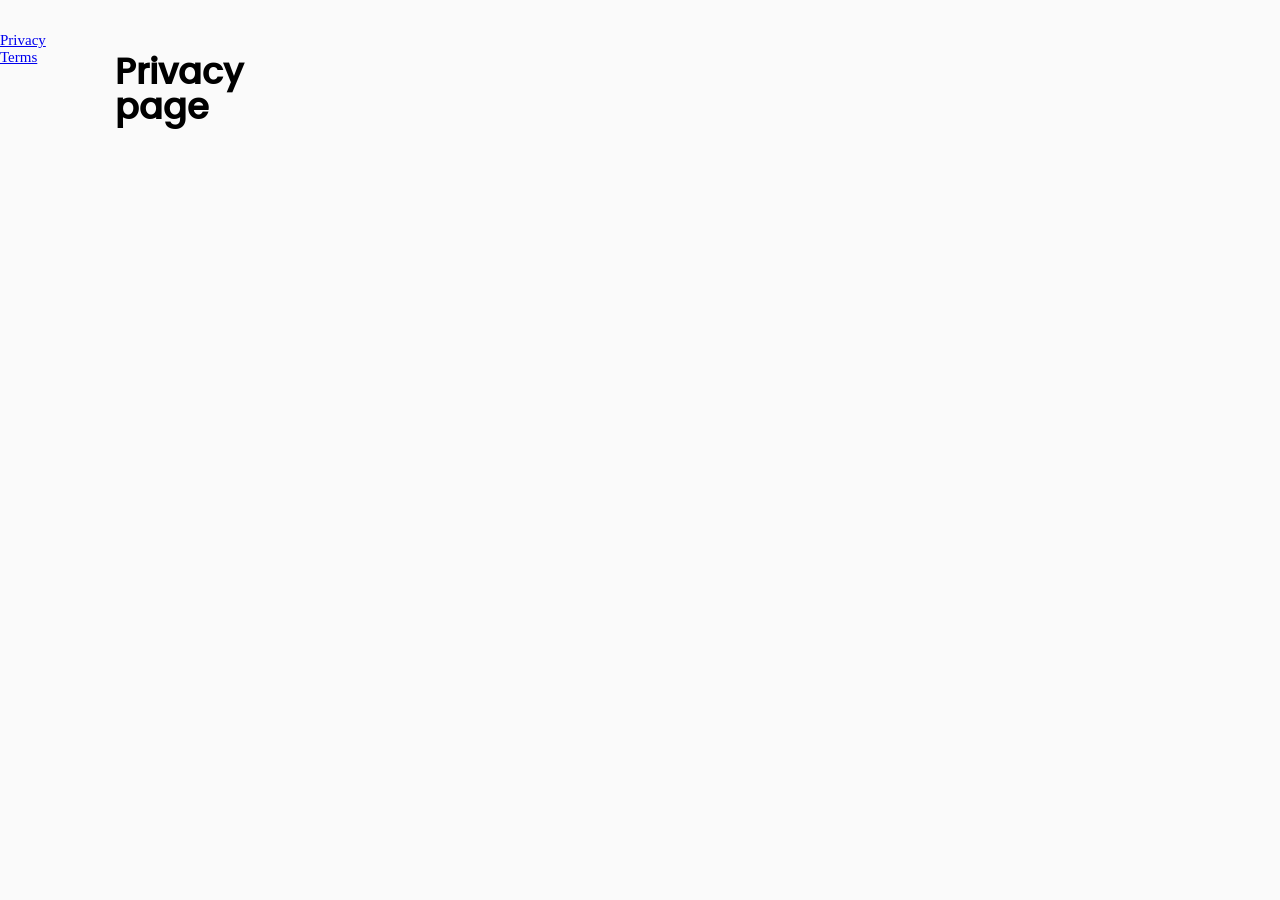
==== privacy.html @ 967eb068 "Create privacy.html" ====
<!DOCTYPE html>
<html lang="en">
  <head>
    <title>Privacy</title>
    <meta charset="UTF-8" />
    <meta name="viewport" content="width=device-width" />
    <!--
      Need a visual blank slate?
      Remove all code in `styles.css`!
    -->
    <link rel="stylesheet" href="styles.css" />
    <script type="module" src="script.js"></script>
  </head>
  <body>
    <nav>
      <a href="/index.html>Home</a>
      <a href="/" aria-current="page">Privacy</a>
      <a href="/terms.html">Terms</a>
    </nav>
    <main>
      <h1>Privacy page</h1>
    </main>
  </body>
</html>
---- styles.css ----
@font-face {
  font-family: 'poppins-light';
  src: url('./poppins-webfont/poppins-light-webfont.woff') format('woff'),
    url('./poppins-webfont/poppins-light-webfont.woff2') format('woff2');
  font-weight: 200;
  font-style: normal;
}

@font-face {
  font-family: 'poppins-medium';
  src: url('./poppins-webfont/poppins-medium-webfont.woff') format('woff'),
    url('./poppins-webfont/poppins-medium-webfont.woff2') format('woff2');
  font-weight: normal;
  font-style: normal;
}

@font-face {
  font-family: 'poppins-semibold';
  src: url('./poppins-webfont/poppins-semibold-webfont.woff') format('woff'),
    url('./poppins-webfont/poppins-semibold-webfont.woff2') format('woff2');
  font-weight: 600;
  font-style: normal;
}

body {
  margin: 0;
  padding: 0;
  overflow: auto;
  word-break: keep-all;
  -ms-word-break: keep-all;
  hyphens: auto;
  -webkit-hyphens: auto;
  -moz-hyphens: auto;
  box-sizing: border-box;
  -webkit-box-sizing: border-box;
  -moz-box-sizing: border-box;
}

*,
*::before,
*::after {
  box-sizing: inherit;
}

html {
  display: flex;
  justify-content: center;
}

body {
  font-size: 15px;
  max-inline-size: 375px;
  padding: 0 5%;
  display: grid;
  grid-template-rows: repeat(auto-fill, auto);
  grid-template-columns: 1fr;
  grid-row-gap: 5px;
  background-color: hsl(0, 0%, 98%);
}

.first-header {
  font-family: 'poppins-light', sans-serif;
  font-weight: lighter;
  color: hsl(229, 6%, 66%);
}

.second-header {
  font-family: 'poppins-semibold', sans-serif;
  font-weight: bold;
  color: hsl(234, 12%, 34%);
}

header {
  text-align: center;
  justify-content: center;
}

h1 {
  font-size: 1.2rem;
}

h1,
h2,
h3,
h4,
h5,
h6 {
  font-family: 'poppins-medium', sans-serif;
}

.introduction {
  color: hsl(229, 6%, 66%);
  text-align: center;
  margin: 0 auto;
  padding: 15px;
  max-inline-size: 100%;
}

section > p {
  color: hsl(229, 6%, 66%);
}

section {
  max-inline-size: 100%;
  padding: 0.5rem 25px 25px;
  display: grid;
  grid-template-rows: 20% 20% 32.5% 27.5%;
}

section > h3 {
  grid-row: 1;
}

section > p {
  grid-row: 2;
}

section > img {
  grid-row: 4;
  color: hsl(229, 6%, 66%);
  justify-self: end;
  object-fit: contain;
}

.supervisor {
  border-top: 3px solid hsl(180, 62%, 55%);
  box-shadow: 0 5px 5px hsl(229, 6%, 66%);
}

.team-builder {
  border-top: 3px solid hsl(0, 78%, 62%);
  box-shadow: 0 5px 5px hsl(229, 6%, 66%);
}

.karma {
  border-top: 3px solid hsl(34, 97%, 64%);
  box-shadow: 0 5px 5px hsl(229, 6%, 66%);
}

.calculator {
  border-top: 3px solid hsl(212, 86%, 64%);
  box-shadow: 0 5px 5px hsl(229, 6%, 66%);
}

@media all and (min-width: 960px) {
  body {
    display: grid;
    grid-template-rows: 6% 10% repeat(5, 16%) 4%;
    grid-template-columns: repeat(11, 1fr);
    grid-column-gap: 30px;
    grid-row-gap: 10px;
    padding: 2rem 0;
    max-inline-size: 1440px;
  }

  header {
    margin-bottom: 5%;
  }

  header > h1 {
    inline-size: 100%;
    line-height: 0.6;
  }

  .introduction {
    color: hsl(229, 6%, 66%);
    text-align: center;
    justify-self: center;
    margin-top: 3%;
    /* margin-bottom: 0; */
    padding: 0.5rem;
    max-inline-size: 85%;
    font-size: larger;
  }

  section {
    max-inline-size: 100%;
    padding: 0.5rem 25px 25px;
    display: grid;
    grid-template-rows: 20% 20% 32.5% 27.5%;
    margin-bottom: 1rem;
  }

  section > h3 {
    grid-row: 1;
  }

  section > p {
    grid-row: 2;
  }

  section > img {
    grid-row: 4;
    color: hsl(229, 6%, 66%);
  }

  h1 {
    font-size: 2.2rem;
  }

  .supervisor {
    border-top: 3px solid hsl(180, 62%, 55%);
    box-shadow: 0 5px 10px hsl(229, 6%, 66%);
  }

  .team-builder {
    border-top: 3px solid hsl(0, 78%, 62%);
    box-shadow: 0 5px 10px hsl(229, 6%, 66%);
  }

  .karma {
    border-top: 3px solid hsl(34, 97%, 64%);
    box-shadow: 0 5px 10px hsl(229, 6%, 66%);
  }

  .calculator {
    border-top: 3px solid hsl(212, 86%, 64%);
    box-shadow: 0 5px 10px hsl(229, 6%, 66%);
  }

  header {
    padding-bottom: 4%;
    margin-bottom: 40px;
    grid-row: 2 / 4;
    grid-column: 4 / 9;
  }

  .team-builder {
    grid-row: 4 / 6;
    grid-column: 5 / 8;
  }

  .karma {
    grid-row: 6 / 8;
    grid-column: 5 / 8;
  }

  .supervisor {
    grid-row: 5 / 7;
    grid-column: 2 / 5;
  }

  .calculator {
    grid-row: 5 / 7;
    grid-column: 8 / 11;
  }

  footer {
    grid-row: 8 / 9;
    grid-column: 5 / 8;
  }
}
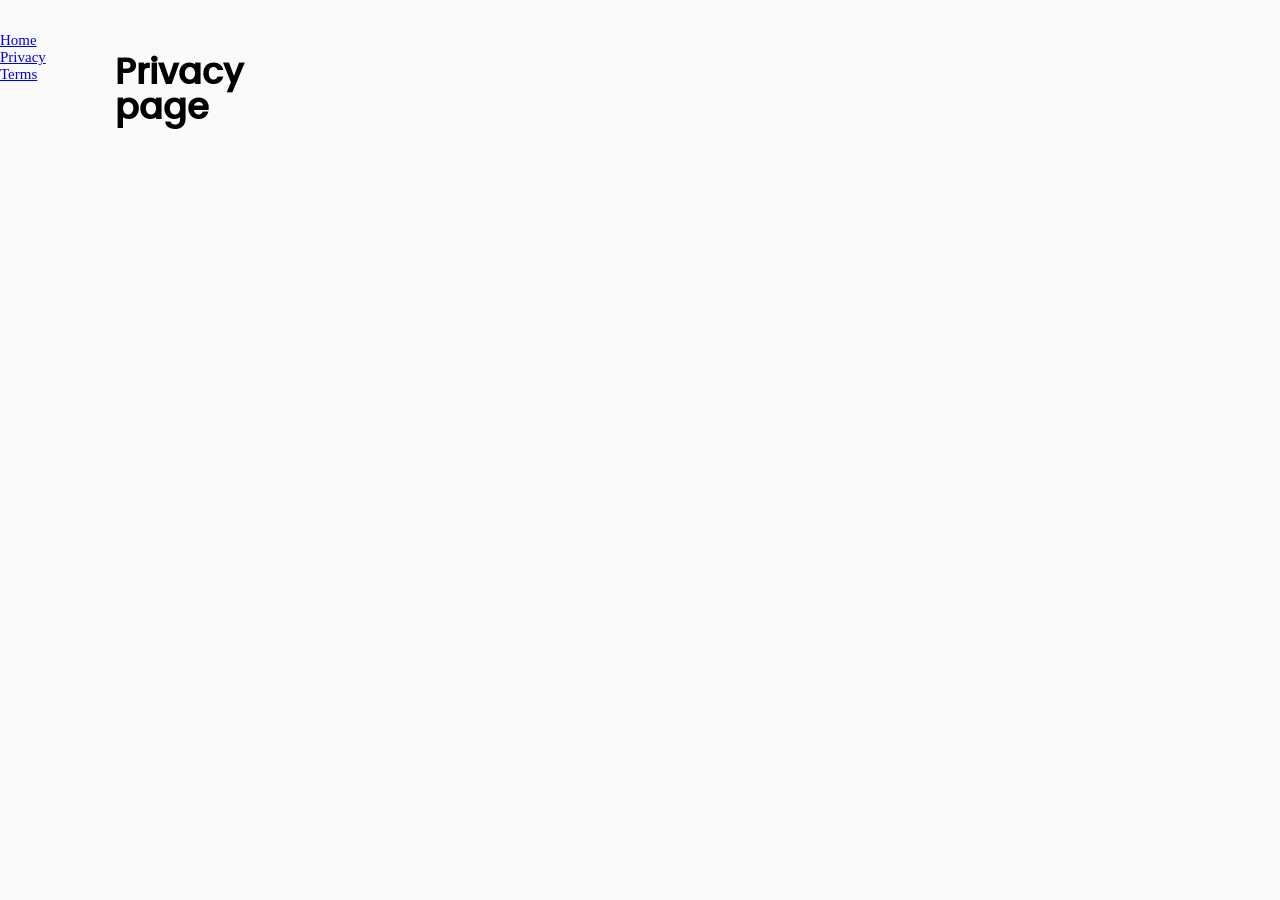
==== commit e0514078: "Update privacy.html" ====
--- a/privacy.html
+++ b/privacy.html
@@ -13,7 +13,7 @@
   </head>
   <body>
     <nav>
-      <a href="/index.html>Home</a>
+      <a href="/index.html">Home</a>
       <a href="/" aria-current="page">Privacy</a>
       <a href="/terms.html">Terms</a>
     </nav>
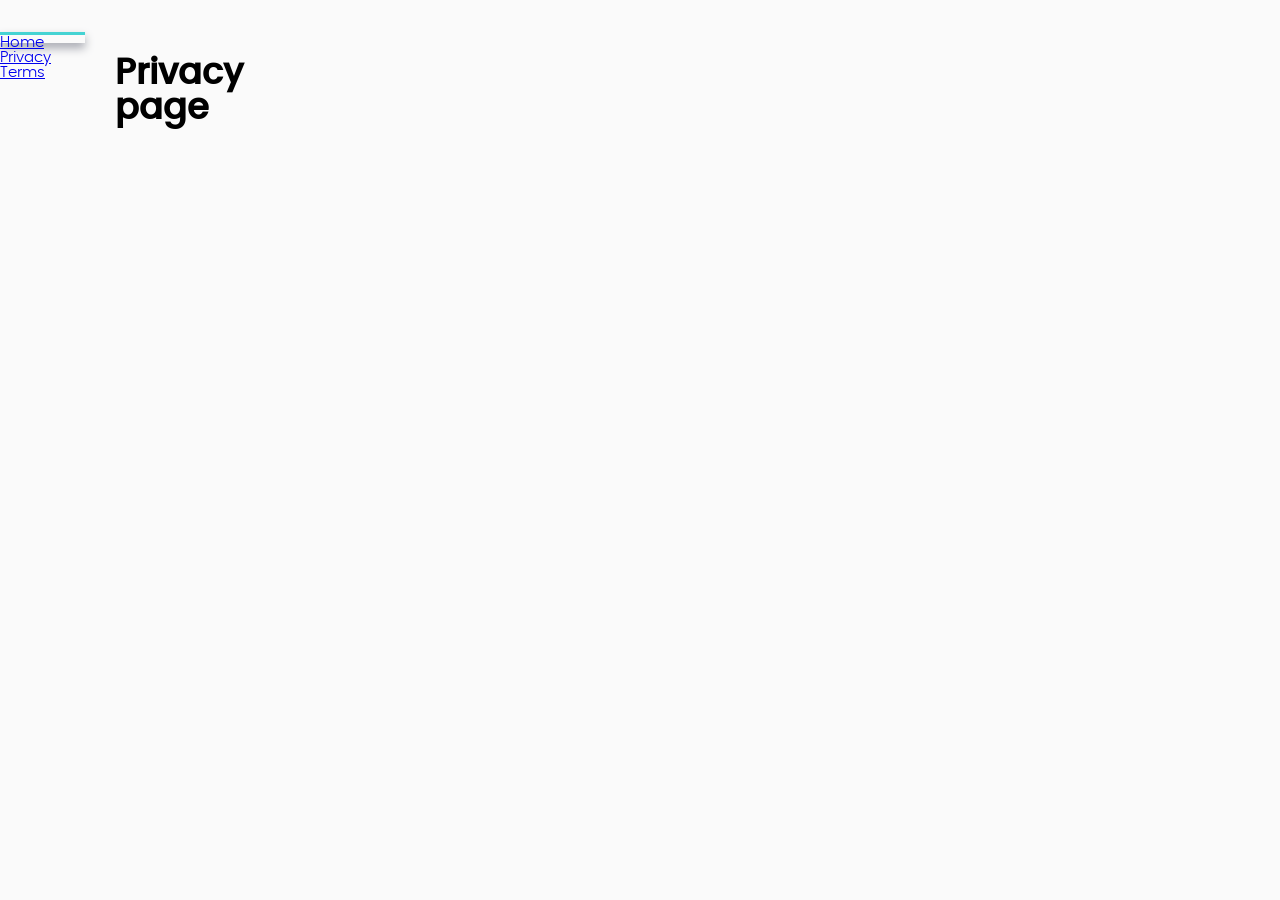
==== commit a390f422: "Update privacy.html" ====
--- a/privacy.html
+++ b/privacy.html
@@ -15,7 +15,7 @@
     <nav>
       <a href="/index.html">Home</a>
       <a href="/" aria-current="page">Privacy</a>
-      <a href="/terms.html">Terms</a>
+      <a href="/four-card-feature/terms.html">Terms</a>
     </nav>
     <main>
       <h1>Privacy page</h1>
--- a/styles.css
+++ b/styles.css
@@ -58,6 +58,16 @@
   background-color: hsl(0, 0%, 98%);
 }
 
+nav {
+  border-top: 3px solid hsl(180, 62%, 55%);
+  box-shadow: 0 5px 10px hsl(229, 6%, 66%);
+  font-family: 'poppins-light', sans-serif;
+  font-weight: lighter;
+  color: hsl(229, 6%, 66%);
+  justify-self: end;
+  object-fit: contain;
+}
+
 .first-header {
   font-family: 'poppins-light', sans-serif;
   font-weight: lighter;
@@ -153,6 +163,16 @@
     max-inline-size: 1440px;
   }
 
+  nav {
+    border-top: 3px solid hsl(180, 62%, 55%);
+    box-shadow: 0 5px 10px hsl(229, 6%, 66%);
+    font-family: 'poppins-light', sans-serif;
+    font-weight: lighter;
+    color: hsl(229, 6%, 66%);
+    justify-self: end;
+    object-fit: contain;
+  }
+  
   header {
     margin-bottom: 5%;
   }
